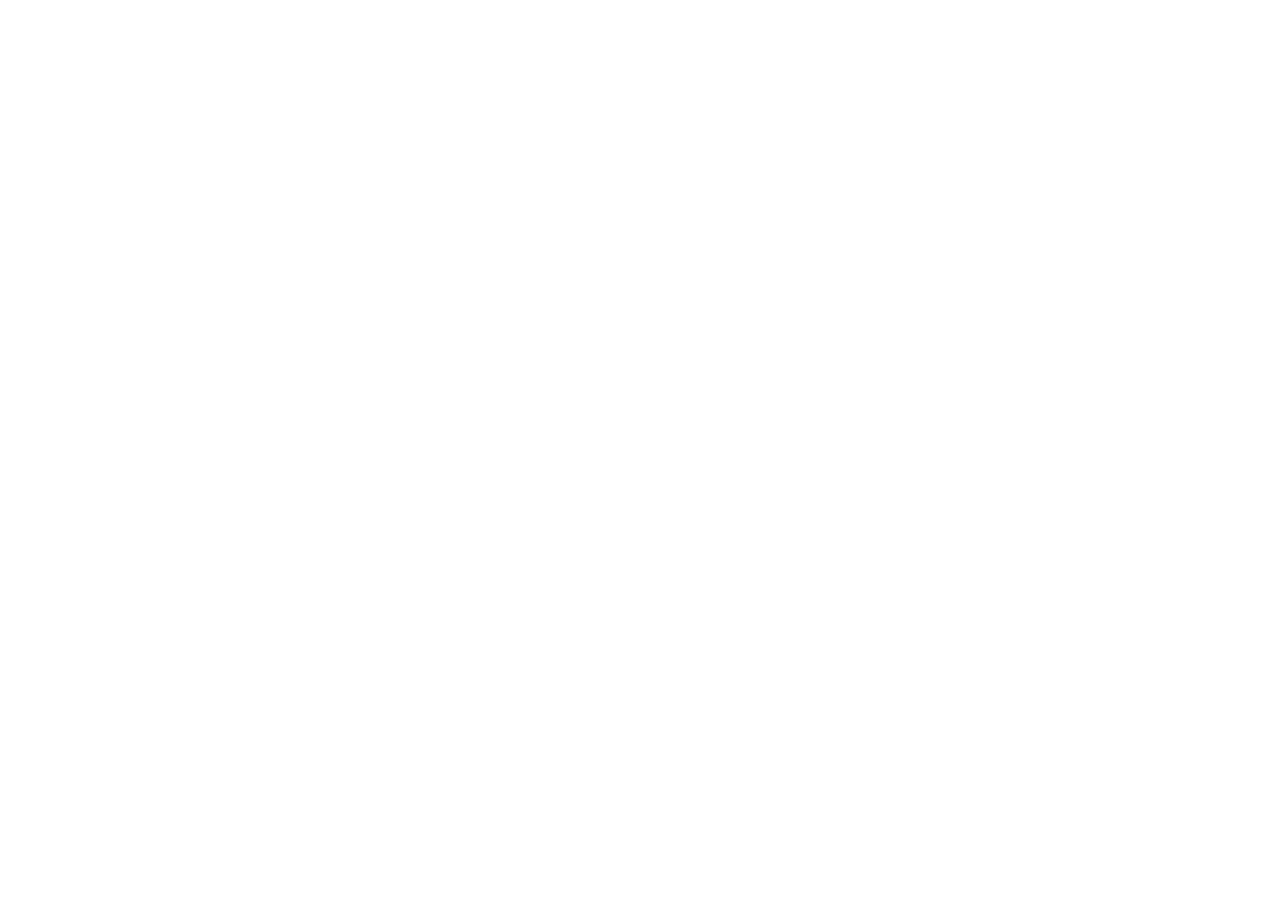
==== Gruppuppgift/blog-client-template/admin/index.html @ 8f353014 "Tomma filer uppladdade" ====
<html lang="en">
<head>
    <meta charset="UTF-8">
    <meta name="viewport" content="width=device-width, initial-scale=1.0">
    <title>Document</title>
    <link rel="stylesheet" href="css/style.css">
</head>
<body>
    <script src="js/manage-posts.js"></script>
</body>
</html>
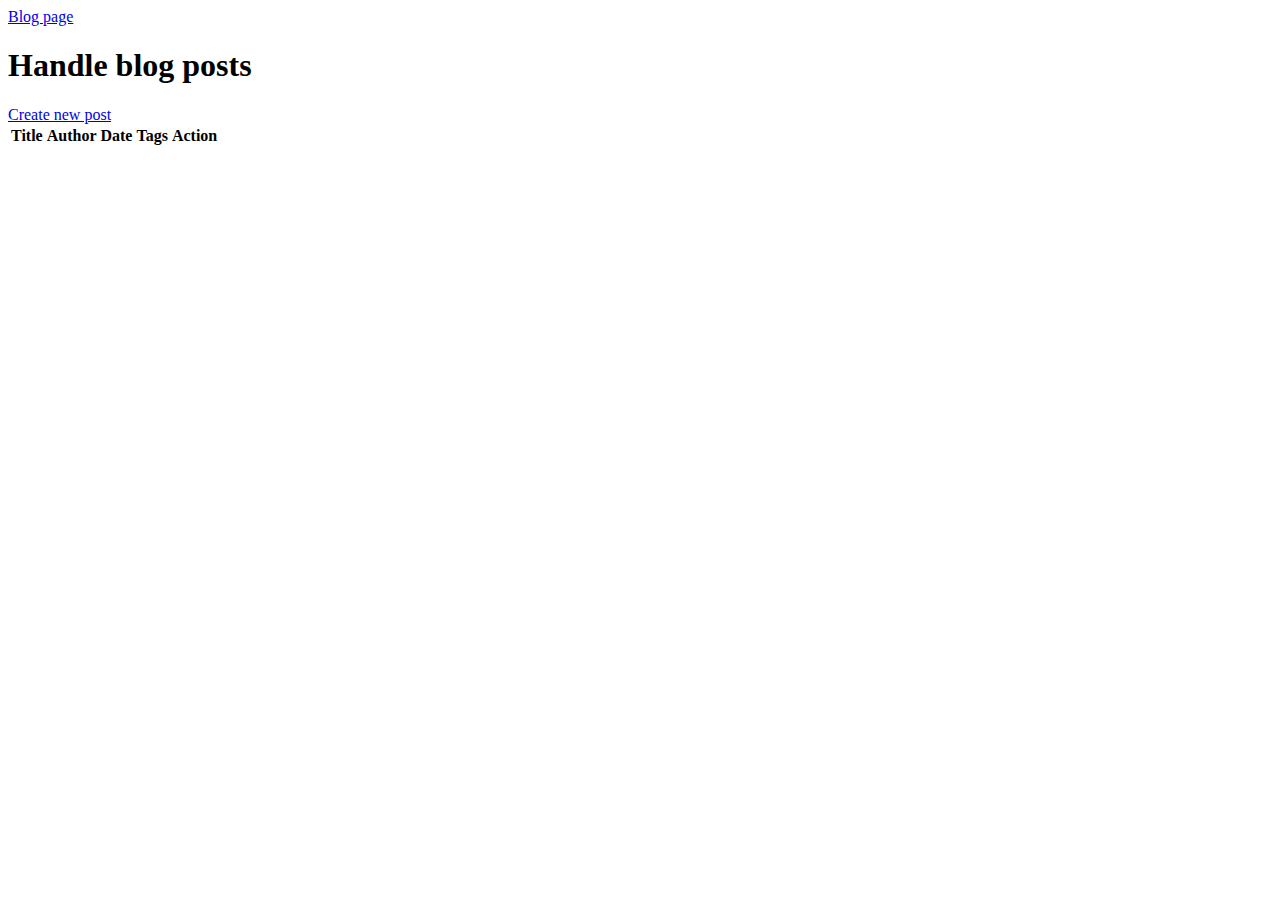
==== commit d81669e5: "index kod del2" ====
--- a/Gruppuppgift/blog-client-template/admin/index.html
+++ b/Gruppuppgift/blog-client-template/admin/index.html
@@ -8,4 +8,20 @@
 <body>
     <script src="js/manage-posts.js"></script>
 </body>
+<script src="js/manage-posts.js"></script>
+<div id="container">
+    <a href="../index.html" target=_blank>Blog page</a>
+    <h1 id="h1">Handle blog posts</h1>
+    <a href="create-post.html" target=_blank>Create new post</a>
+    <table id="table">
+        <tr>
+        <th id="title">Title</th>
+        <th id="author">Author</th>
+        <th id="date">Date</th>
+        <th id="tags">Tags</th>
+        <th id="action">Action</th>
+        
+        </tr>
+    </table>
+</div>
 </html>